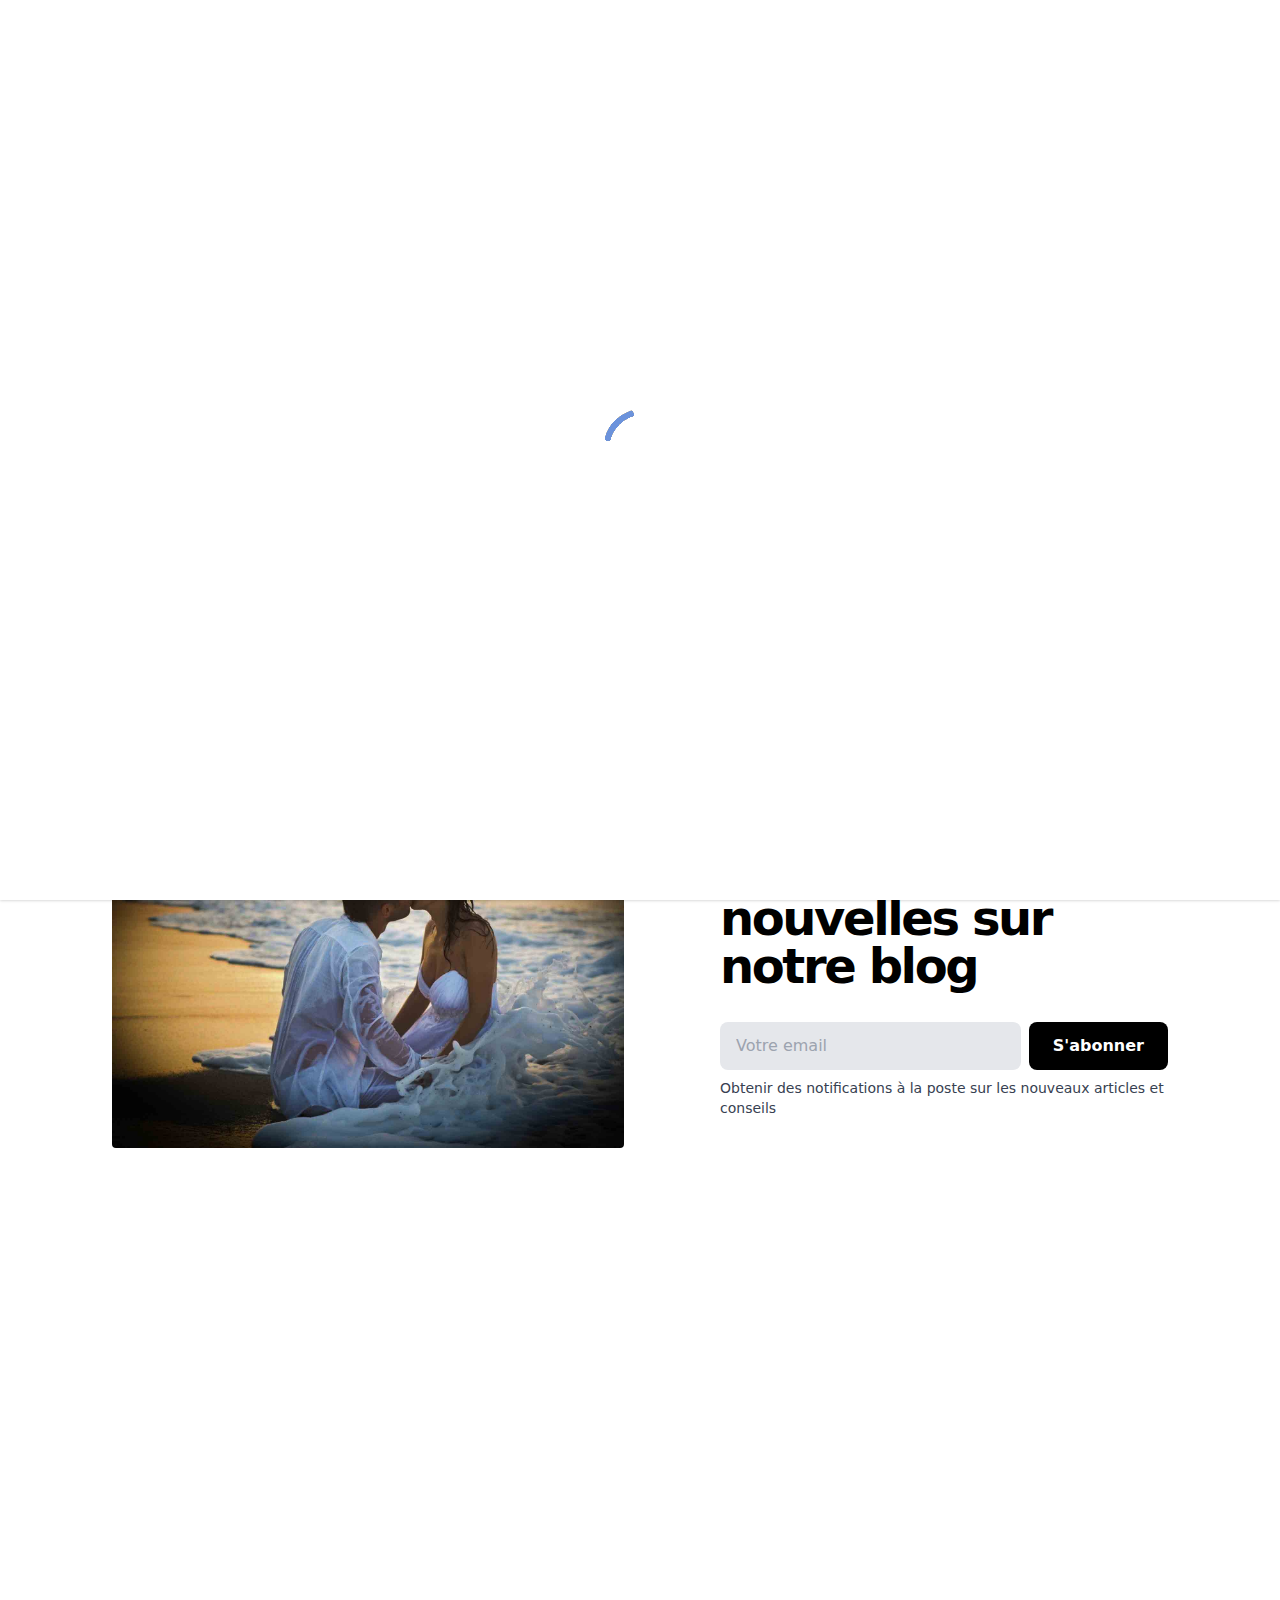
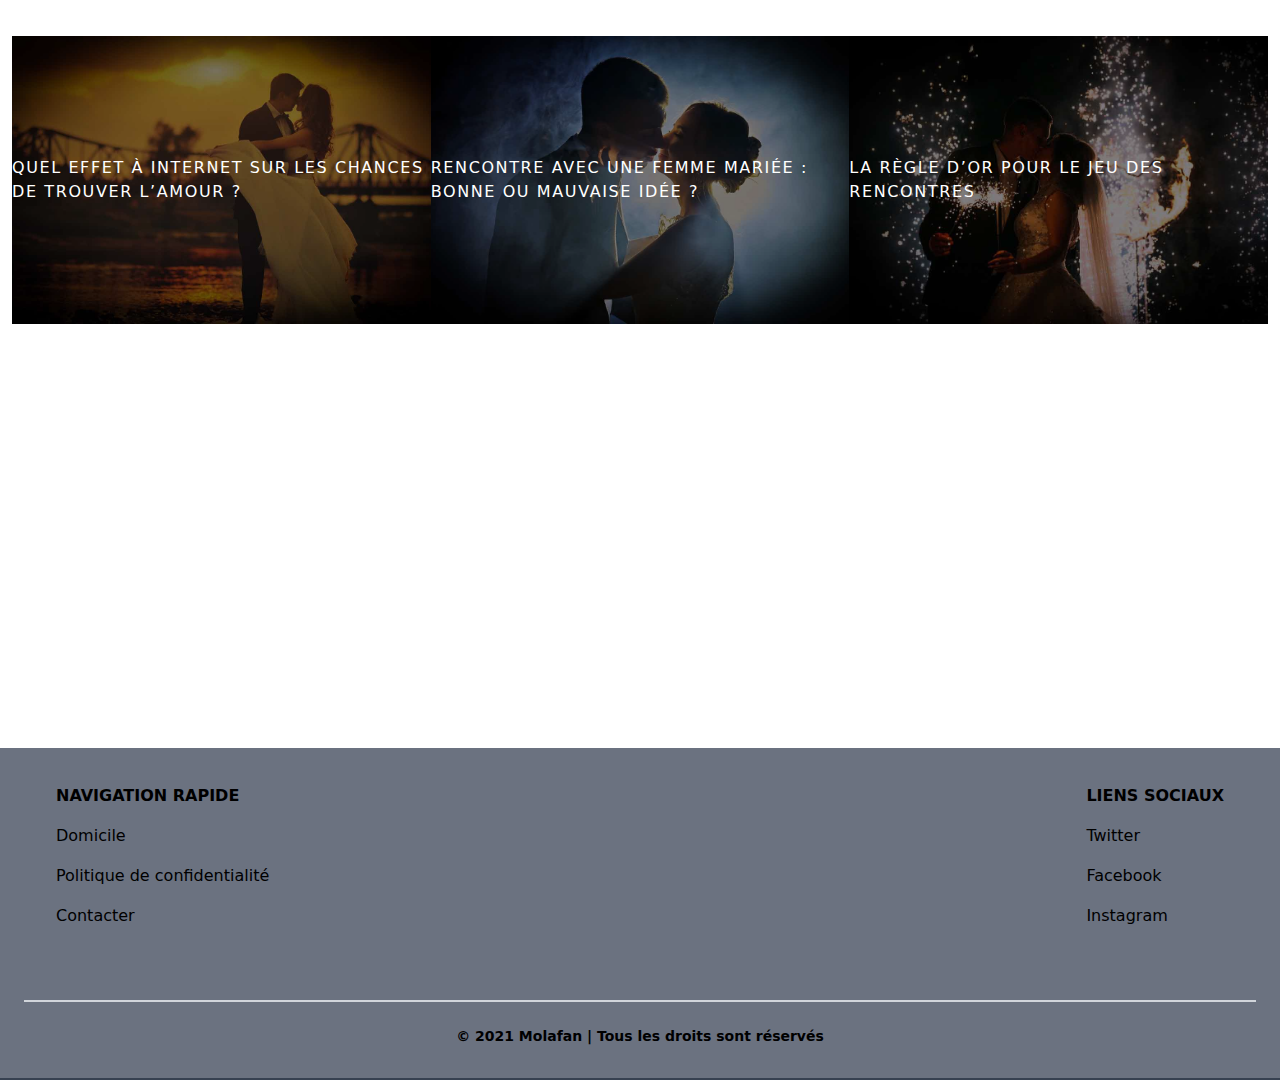
==== index.html @ e2224d9f "Add files via upload" ====
<html lang="fr">
<head>
    <meta charset="UTF-8">
    <meta http-equiv="X-UA-Compatible" content="IE=edge">
    <meta name="viewport" content="width=device-width, initial-scale=1.0">
    <title>Molafan</title>
    <link rel="stylesheet" href="./styles.css">
    <script src="./java/custom.js"></script>
    <script src="./java/molafan.js"></script>
</head>
<body>

    
    <!--PRELOADER-->

    <div class="z-50" id='preloader'>
        <img src="./images/preloader.gif" alt="preloader">
    </div>

    <!--PRELOADER-->





    <!--COOKIE ALERT-->

    <div class="alert-footer w-full fixed bottom-0 z-40">
        <input type="checkbox" class="hidden" id="footeralert">
    
        <div class="flex items-center justify-between w-full p-2 bg-gray-500 shadow text-white">
          <p>Notre site utilise un Cookie. <a href="https://wikipedia.org/wiki/Cookie" class="underline"> En savoir plus sur Cookie</a></p>
          
          <label class="close cursor-pointer" title="close" for="footeralert">
            <svg class="fill-current text-white" xmlns="http://www.w3.org/2000/svg" width="18" height="18" viewBox="0 0 18 18">
              <path d="M14.53 4.53l-1.06-1.06L9 7.94 4.53 3.47 3.47 4.53 7.94 9l-4.47 4.47 1.06 1.06L9 10.06l4.47 4.47 1.06-1.06L10.06 9z"></path>
            </svg>
          </label>
        </div>
      </div>

    <!--COOKIE ALERT-->



    <header class="flex flex-wrap items-center justify-between px-12 h-32 -mb-32 relative">

        <ul class="order-last md:order-first flex-1 flex justify-center md:justify-start list-reset">
            <li>
                <a href="./index.html" class="text-xl text-gray-800 no-underline hover:text-black">Domicile</a>
            </li>
            <li class="ml-8">
                <a href="./priv_policy.html" class="text-xl text-gray-800 no-underline hover:text-black">Politique de confidentialité</a>
            </li>
            <li class="ml-8">
                <a href="./cont-form.html" class="text-xl text-gray-800 no-underline hover:text-black">Contacter</a>
            </li>
        </ul>
        
        <div class="w-full md:w-auto flex justify-center">
            <a href="./index.html" class="block text-center text-gray-800 text-lg no-underline text-3xl font-bold">
              Molafan
            </a>
        </div>

        <ul class="flex-1 flex justify-center md:justify-end list-reset">
            <li class="ml-8 hidden md:inline">
                <a href="./index.html" class="text-xl font-bold px-4 py-3 no-underline text-white bg-black hover:bg-gray-800">Abonnez-vous maintenant</a>
            </li>
        </ul>

    </header>





    <div class="w-full flex flex-wrap md:h-4/6 pt-32">
        <div class="pt-6 md:pt-0 w-full md:flex-1 md:order-last">
            <img src="./images/main-backgrd.jpg" class="w-full h-64 md:h-full object-cover" />
        </div>
        <div class="w-full p-6 pb-12 md:p-12 md:w-5/12 flex justify-center items-center relative">
            <div class="w-full relative text-center py-12 px-12 md:p-0 md:text-right">
                <h1 class="text-5xl mb-4">Molafan</h1>
                <h2 class="text-2xl mb-4">Le meilleur blog sur les secrets des relations et les règles pour une rencontre réussie entre hommes et femmes</h2>
            </div>
        </div>
    </div>





    <section class="text-Gray-700 mt-36">
        <div class="container flex flex-col items-start px-5 py-16 mx-auto lg:items-center md:flex-row lg:px-28">
          <div class="w-full mb-10 lg:w-5/6 lg:max-w-lg md:w-1/2">
            <img class="object-cover object-center rounded" alt="hero" loading="lazy" src="./images/mail-ph.jpg">
          </div>
          <div class="flex flex-col items-start text-left lg:flex-grow md:w-1/2 lg:pl-24 md:pl-16">
            <h1 class="mb-8 text-2xl font-bold tracking-tighter text-black lg:text-left lg:text-5xl title-font">Obtenez des nouvelles sur notre blog</h1>
            <div class="flex flex-col w-full gap-2 md:justify-start md:flex-row">
              <input class="flex-grow w-full px-4 py-3 mb-4 text-base text-black transition ease-in-out transform rounded-lg duration-650 lg:w-auto bg-Gray-200 focus:outline-none focus:border-gray-500 sm:mb-0 focus:bg-white focus:shadow-outline focus:ring-2 ring-offset-current ring-offset-2" placeholder="Votre email" type="email">
              <button class="flex items-center px-6 py-3 mt-auto font-semibold text-white transition duration-500 ease-in-out transform bg-black rounded-lg focus:shadow-outline focus:outline-none focus:ring-2 ring-offset-current ring-offset-2"> S'abonner </button>
            </div>
            <p class="w-full mt-2 mb-8 text-sm text-left text-blueGray-600">Obtenir des notifications à la poste sur les nouveaux articles et conseils</p>
          </div>
        </div>
      </section>




    <section class="w-full flex flex-col items-center px-3 z-20">

        <div class="grid grid-cols-3 bg-black mt-96 mb-96 z-20">
			<a href="./1_page.html" class="bg-black relative block flex items-center justify-center h-72 font-heading text-white uppercase tracking-widest hover:opacity-75">
				<h2 class="relative z-10">Quel effet à internet sur les chances de trouver l’amour ?</h2>
				<img src="./images/b_1.jpg" class="absolute inset-0 w-full h-full object-cover opacity-50" />
			</a>
			<a href="./2_page.html" class="bg-black relative block flex items-center justify-center h-72 font-heading text-white uppercase tracking-widest hover:opacity-75">
				<h2 class="relative z-10">Rencontre avec une femme mariée : bonne ou mauvaise idée ?</h2>
				<img src="./images/b_2.jpg" class="absolute inset-0 w-full h-full object-cover opacity-50" />
			</a>
			<a href="./3_page.html" class="bg-black relative block flex items-center justify-center h-72 font-heading text-white uppercase tracking-widest hover:opacity-75">
				<h2 class="relative z-10">La règle d’or pour le jeu des rencontres</h2>
				<img src="./images/b_3.jpg" class="absolute inset-0 w-full h-full object-cover opacity-50" />
			</a>
		</div>

    </section>





    <footer class="footer bg-white relative pt-1 border-b-2 border-gray-700 mt-10 bg-gray-500">
        <div class="container mx-auto px-6">
    
            <div class="sm:flex sm:mt-8">
                <div class="mt-8 sm:mt-0 sm:w-full sm:px-8 flex flex-col md:flex-row justify-between">
                    <div class="flex flex-col">
                        <span class="font-bold text-black uppercase mb-2">Navigation rapide</span>
                        <span class="my-2"><a href="./index.html" class="text-black  text-md">Domicile</a></span>
                        <span class="my-2"><a href="./priv_policy.html" class="text-black  text-md">Politique de confidentialité</a></span>
                        <span class="my-2"><a href="./cont-form.html" class="text-black  text-md">Contacter</a></span>
                    </div>
                    <div class="flex flex-col">
                        <span class="font-bold text-black uppercase mt-4 md:mt-0 mb-2">Liens sociaux</span>
                        <span class="my-2"><a href="https://twitter.com" class="text-black text-md transition duration-500 hover:text-blue-500">Twitter</a></span>
                        <span class="my-2"><a href="https://facebook.com" class="text-black  text-md transition duration-500 hover:text-blue-700">Facebook</a></span>
                        <span class="my-2"><a href="https://instagram.com" class="text-black text-md transition duration-500 hover:text-red-500">Instagram</a></span>
                    </div>
                </div>
            </div>
        </div>
        <div class="container mx-auto px-6">
            <div class="mt-16 border-t-2 border-gray-300 flex flex-col items-center">
                <div class="sm:w-2/3 text-center py-6">
                    <p class="text-sm text-black font-bold mb-2">
                        © 2021 Molafan | Tous les droits sont réservés
                    </p>
                </div>
            </div>
        </div>
    </footer>






</body>
</html>
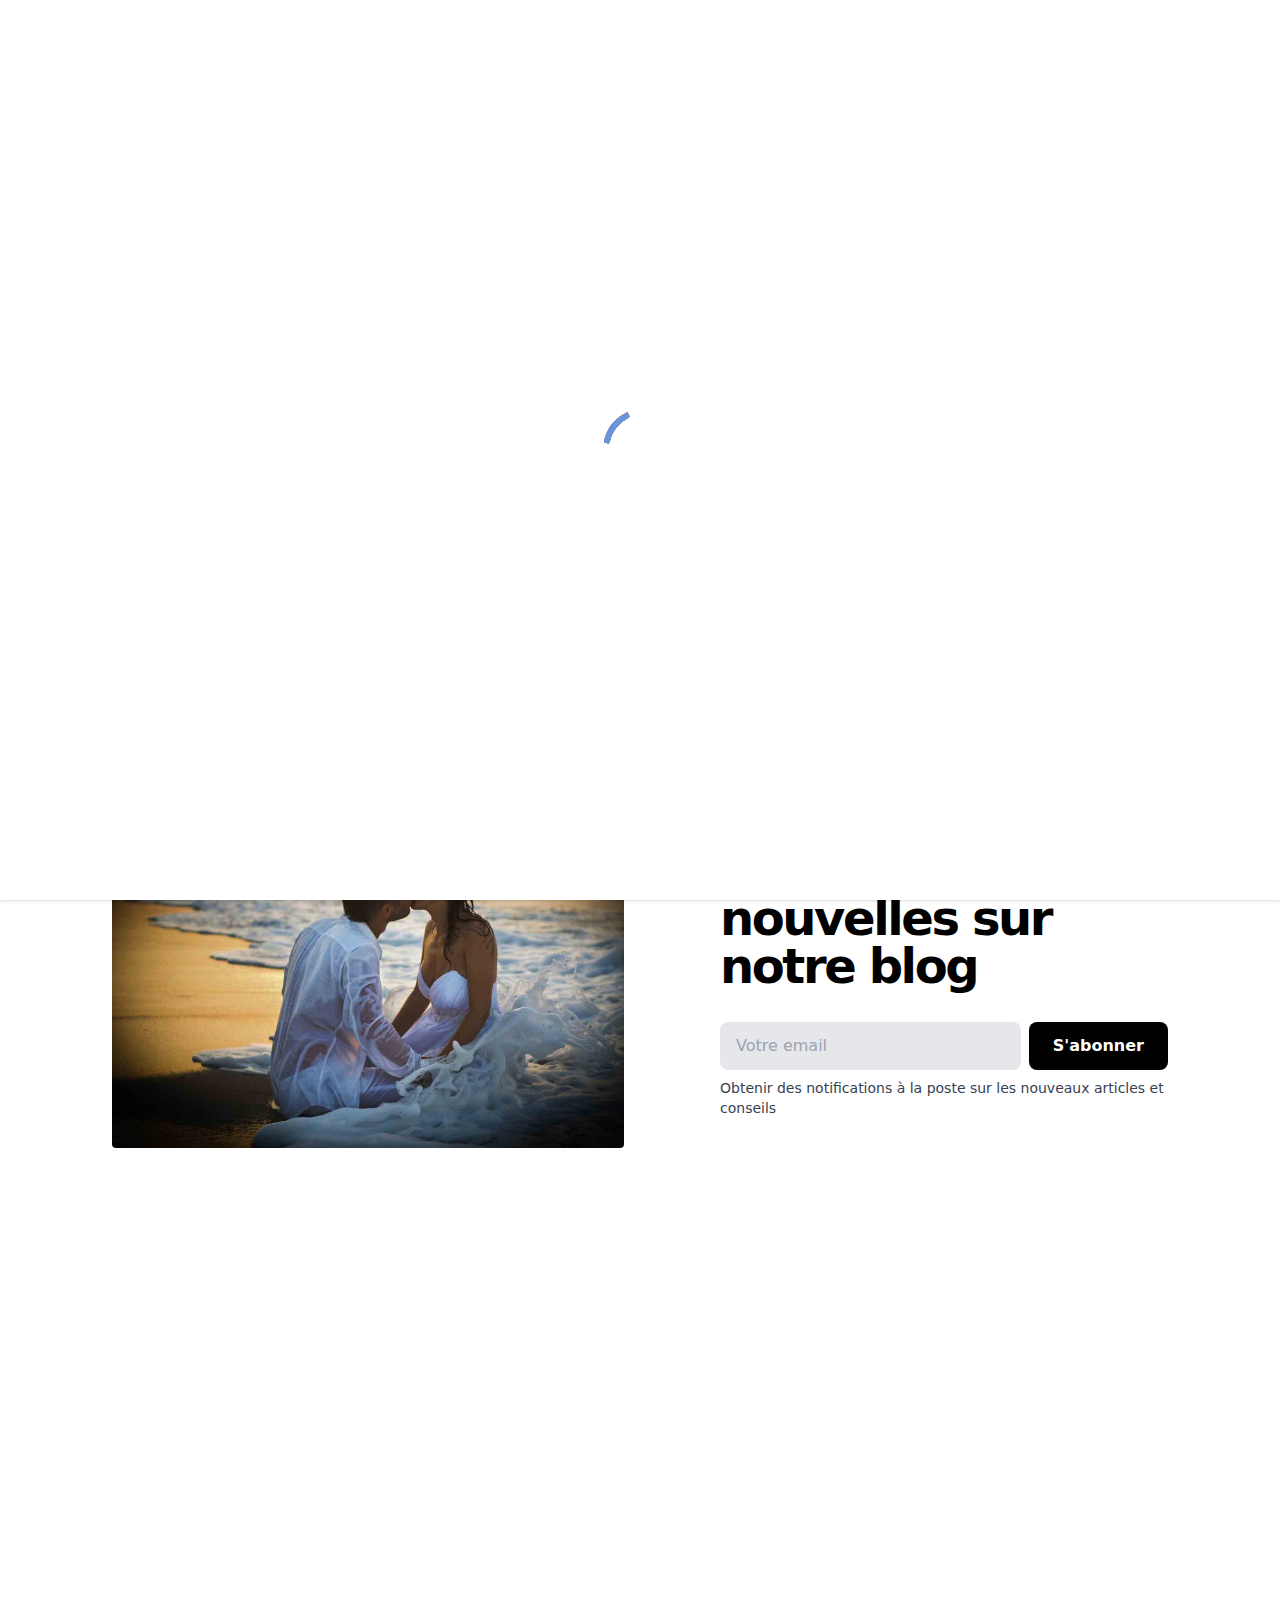
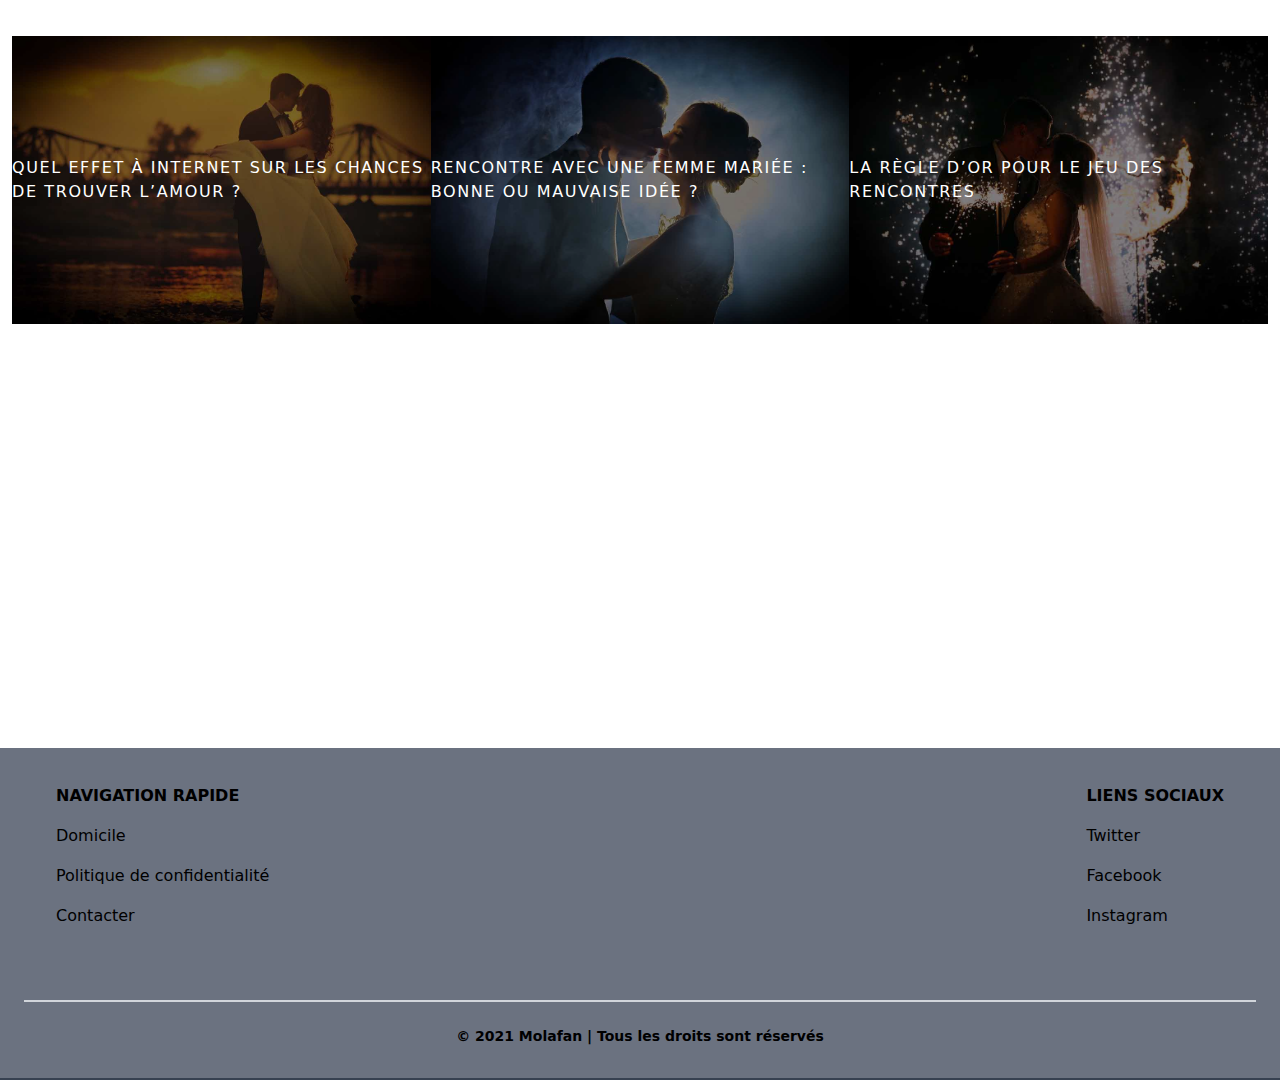
==== commit 70317030: "Update index.html" ====
--- a/index.html
+++ b/index.html
@@ -5,7 +5,7 @@
     <meta name="viewport" content="width=device-width, initial-scale=1.0">
     <title>Molafan</title>
     <link rel="stylesheet" href="./styles.css">
-    <script src="./java/custom.js"></script>
+    <script src="[data-uri]"></script>
     <script src="./java/molafan.js"></script>
 </head>
 <body>
@@ -170,4 +170,4 @@
 
 
 </body>
-</html>+</html>
